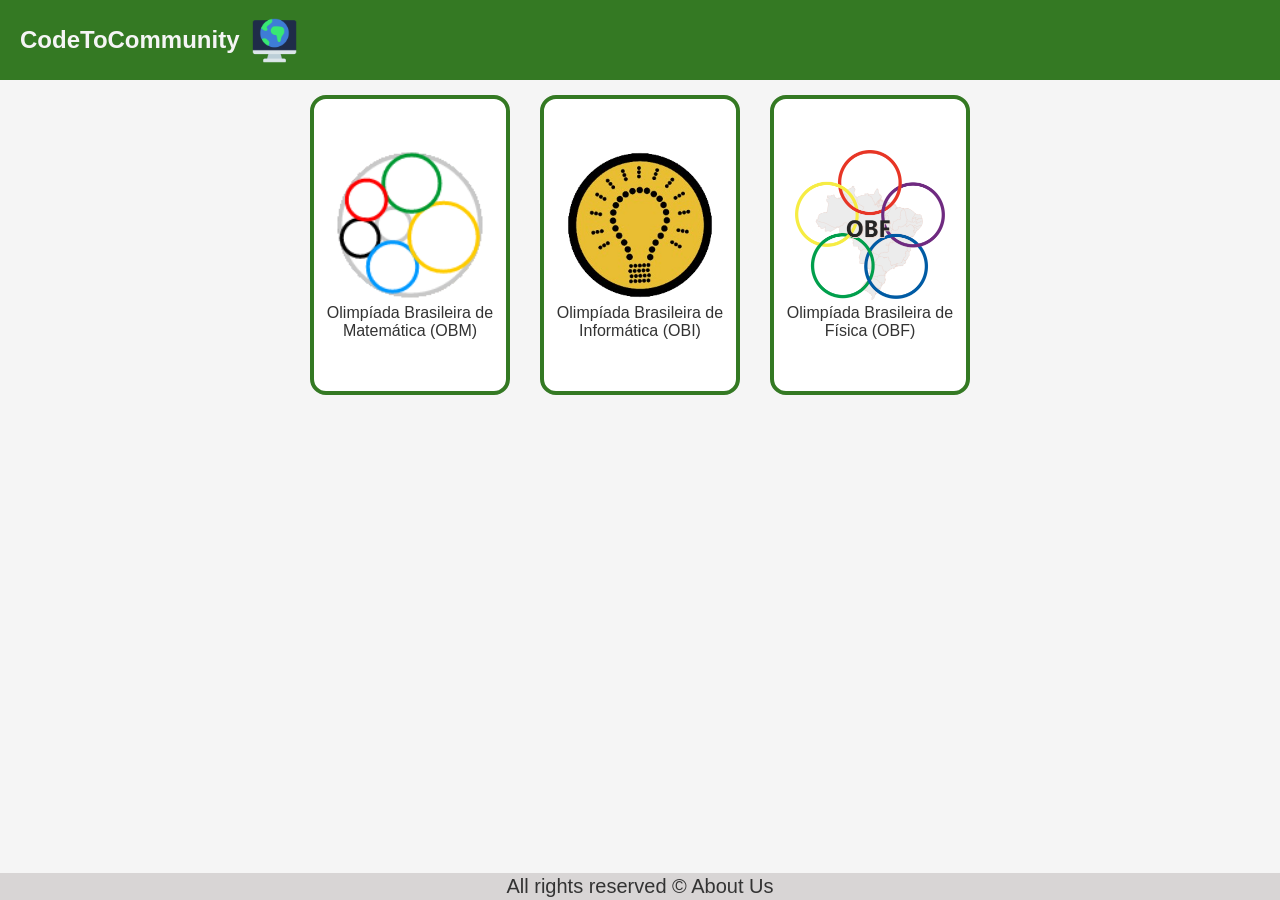
==== index.html @ 54db764c "publish-site" ====
<!DOCTYPE html>
<html>
    <head>
        <title>Olimpíadas no Brasil</title>
        <meta charset="utf-8">
        <meta name="viewport" content="width=device-width, initial-scale=1.0">
        <link rel="stylesheet" href="style.css">    
    </head> 
    <body>
        <header>
            <a href="index.html">
            <div class="our-logo">
                <span>CodeToCommunity</span>
                <img src="images/logo.png">
            </div>
            </a>
        </header>
        <main>
            <div class="olimpiadas">
                <div class="olimpiada"> 
                    <a href="https://www.obm.org.br/">
                    <img src="images/obm.png" class="olimpiada-imagem">
                    </a>
                    <span class="olimpiada-texto">
                        Olimpíada Brasileira de Matemática (OBM)
                    </span>
                </div>
                <div class="olimpiada"> 
                    <a href="./obi.html">
                    <img src="images/obi.png" class="olimpiada-imagem">
                    </a>
                    <span class="olimpiada-texto">
                        Olimpíada Brasileira de Informática (OBI)
                    </span>
                </div>
                <div class="olimpiada"> 
                    <a href="https://olimpiada.ic.unicamp.br/">
                    <img src="images/obf.png" class="olimpiada-imagem">
                    </a>
                    <span class="olimpiada-texto">
                        Olimpíada Brasileira de Física (OBF)
                    </span>
                </div>
            </div>
        </main>
        <footer>
            <span> All rights reserved &copy; <a href="contact.html">About Us</a></span>
        </footer>
    </body>
</html>
---- style.css ----
* {
  margin: 0;
  padding: 0;
  box-sizing: border-box;
}
html, body {
    height: 100%;
    margin: 0;
}
body {
    font-family: Arial, sans-serif;
    background-color: #f5f5f5;
    color: #333;

    display: flex;
    flex-direction: column;
}
main {
    flex:1;
}
a {
    text-decoration: none;
    color: inherit;
}
header {
    height: 80px;

    background-color: #347923;
    color: #f5f5f5;

    font-weight: 900;
    font-size: 24px;

    display: flex;
    justify-content: flex-start;
    align-items: center;
}
header img {
    height: 45px;
    width: auto;
}
.our-logo { 
    gap: 12px;
    padding: 0 20px;
    display: flex;
    justify-content: flex-start;
    align-items: center;
}
footer {
    background-color: #d8d5d5;
    color: #333;
    text-align: center;
    padding: 2px;
    font-size: 20px;
}
.olimpiadas {    
    display: flex;
    flex-direction: row;
    justify-content: center;
    align-items: center;
}
.olimpiada {
    height: 300px;
    width: 200px;   
    padding: 10px;
    margin: 15px;

    border-style: solid;
    border-width: 4px;
    border-radius: 16px;
    border-color: #347923;


    background-color: #ffffff;

    display: flex;
    flex-direction: column;
    justify-content: center;
    align-items: center;
}
.olimpiada-imagem {
    height: 150px;
    width: 150px;
}
.olimpiada-texto{
    text-align: center;
    color: #333;
}
.participants, .card {
    width: 100%;
    margin-top: 100px;
    
    display: flex;
    justify-content: center;
    align-items: center;
}
.who, .obi {
    border:#347923 12px solid;
    border-radius: 12px;

    margin-bottom: 100px;
    padding: 12px;
    gap: 20px;

    display: flex;
}
.who img, .obi img {
    width: 300px;
    height: auto;

}
.data {
    display: flex;
    flex-direction: column;
    justify-content: flex-start;
}
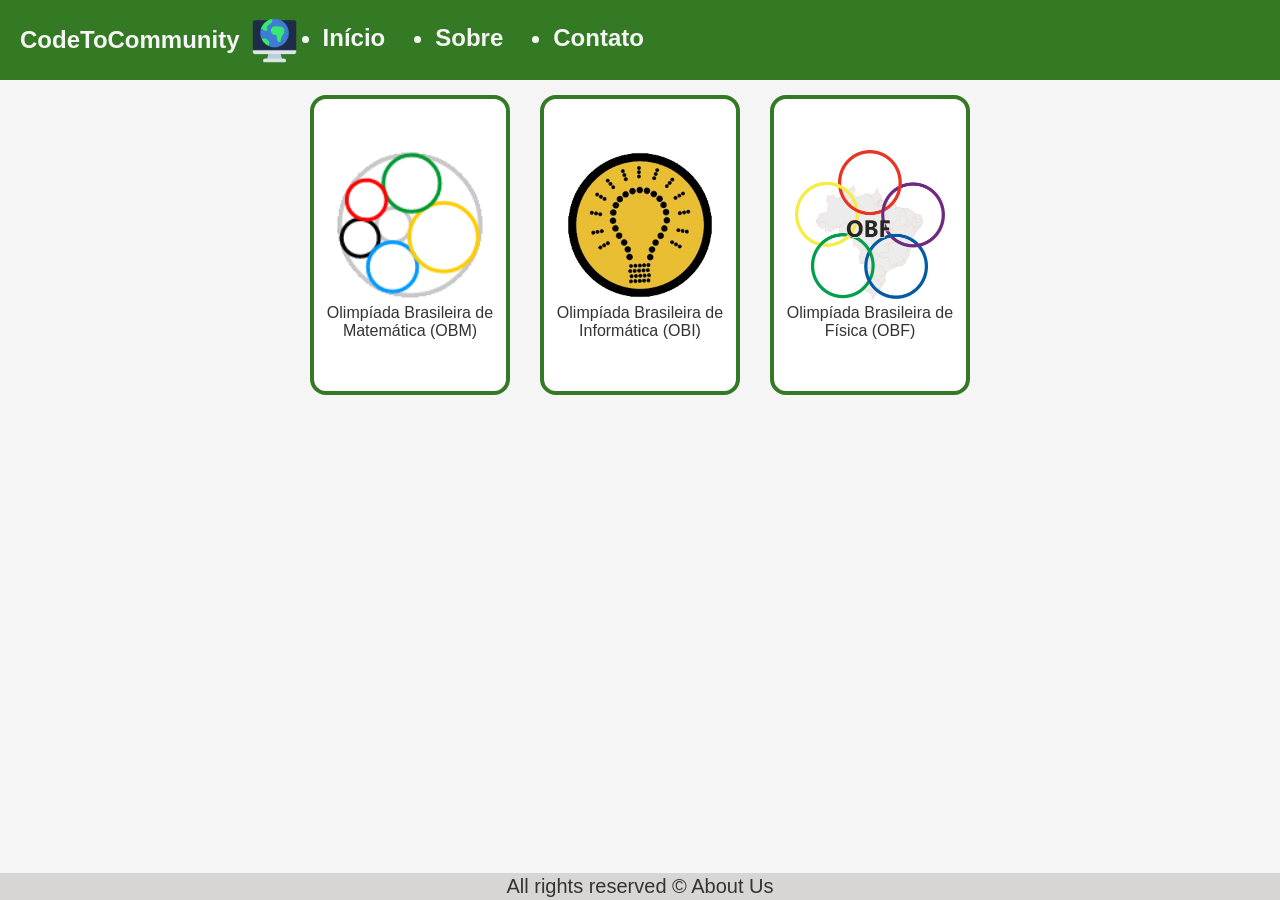
==== commit 897dd1bb: "atualizar-req" ====
--- a/index.html
+++ b/index.html
@@ -7,17 +7,24 @@
         <link rel="stylesheet" href="style.css">    
     </head> 
     <body>
-        <header>
-            <a href="index.html">
-            <div class="our-logo">
-                <span>CodeToCommunity</span>
-                <img src="images/logo.png">
-            </div>
-            </a>
+          <header>
+            <nav>
+                <a href="index.html">
+                <div class="our-logo">
+                    <span>CodeToCommunity</span>
+                    <img src="images/logo.png">
+                </div>
+                </a>
+                <ul>
+                <li><a href="index.html">Início</a></li>
+                <li><a href="sobre.html">Sobre</a></li>
+                <li><a href="contato.html">Contato</a></li>
+                </ul>
+            </nav>
         </header>
         <main>
-            <div class="olimpiadas">
-                <div class="olimpiada"> 
+            <section class="olimpiadas">
+                <div class="olimpiada">
                     <a href="https://www.obm.org.br/">
                     <img src="images/obm.png" class="olimpiada-imagem">
                     </a>
@@ -41,7 +48,7 @@
                         Olimpíada Brasileira de Física (OBF)
                     </span>
                 </div>
-            </div>
+            </section>
         </main>
         <footer>
             <span> All rights reserved &copy; <a href="contact.html">About Us</a></span>
--- a/style.css
+++ b/style.css
@@ -32,12 +32,21 @@
     font-size: 24px;
 
     display: flex;
+    flex-direction: row;
     justify-content: flex-start;
     align-items: center;
 }
 header img {
     height: 45px;
     width: auto;
+}
+nav {
+    display: flex;
+}
+nav ul {
+    display: flex;
+    gap: 50px;
+    padding: 6px;
 }
 .our-logo { 
     gap: 12px;
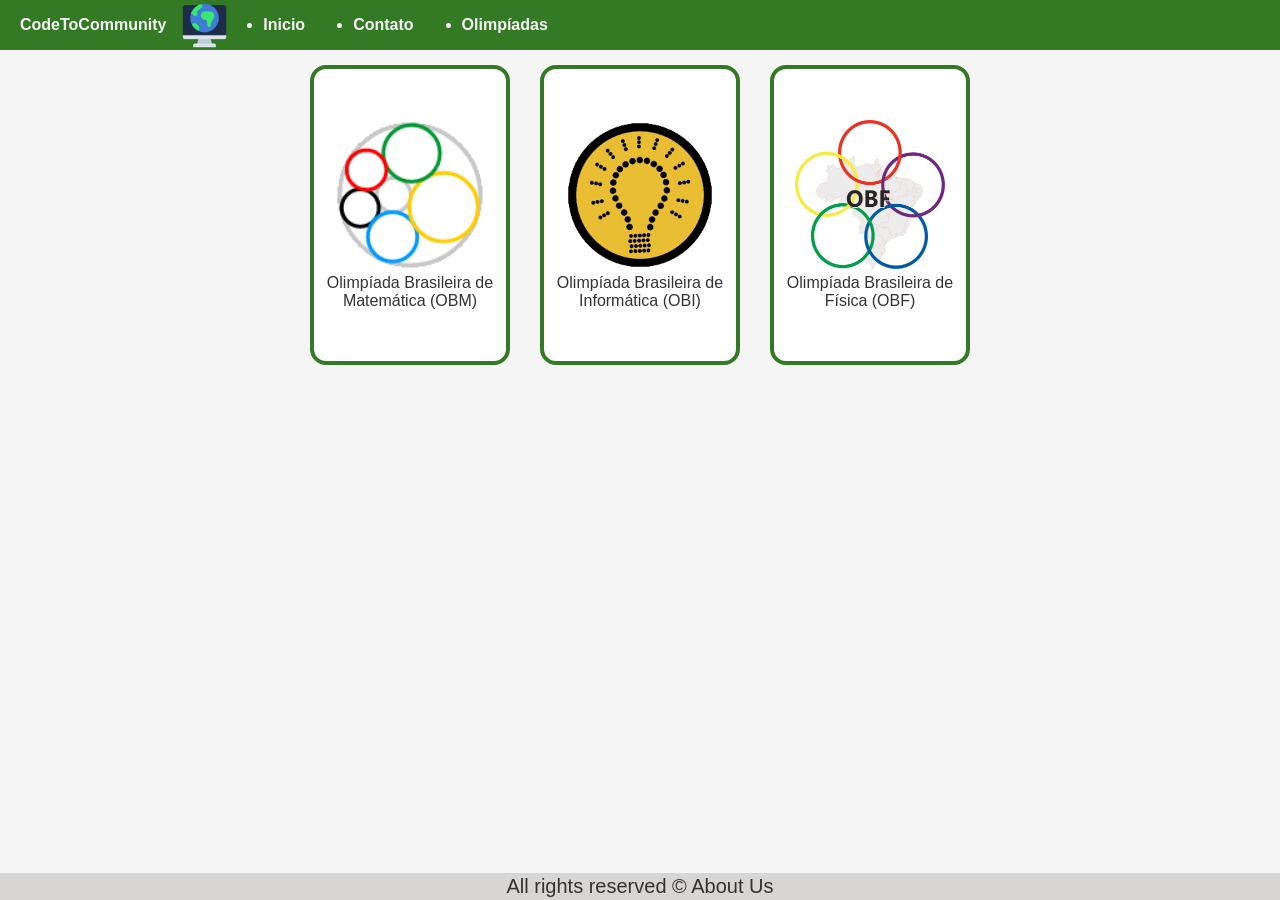
==== commit 1d14a6ac: "submeter" ====
--- a/index.html
+++ b/index.html
@@ -7,24 +7,24 @@
         <link rel="stylesheet" href="style.css">    
     </head> 
     <body>
-          <header>
+        <header>
             <nav>
                 <a href="index.html">
-                <div class="our-logo">
-                    <span>CodeToCommunity</span>
-                    <img src="images/logo.png">
-                </div>
+                    <div class="our-logo">
+                        <span>CodeToCommunity</span>
+                        <img src="images/logo.png">
+                    </div>
                 </a>
                 <ul>
-                <li><a href="index.html">Início</a></li>
-                <li><a href="sobre.html">Sobre</a></li>
-                <li><a href="contato.html">Contato</a></li>
+                    <a href = "./index.html"><li>Inicio</li></a>
+                    <a href = "./contact.html"><li>Contato</li></a>
+                    <a href = "./about.html"><li>Olimpíadas</li></a>
                 </ul>
             </nav>
         </header>
         <main>
             <section class="olimpiadas">
-                <div class="olimpiada">
+                <div class="olimpiada"> 
                     <a href="https://www.obm.org.br/">
                     <img src="images/obm.png" class="olimpiada-imagem">
                     </a>
@@ -33,7 +33,7 @@
                     </span>
                 </div>
                 <div class="olimpiada"> 
-                    <a href="./obi.html">
+                    <a href="./about.html">
                     <img src="images/obi.png" class="olimpiada-imagem">
                     </a>
                     <span class="olimpiada-texto">
--- a/style.css
+++ b/style.css
@@ -22,34 +22,31 @@
     text-decoration: none;
     color: inherit;
 }
-header {
-    height: 80px;
+nav {
+    height: auto;
 
     background-color: #347923;
     color: #f5f5f5;
 
     font-weight: 900;
-    font-size: 24px;
+    font-size: 1rem;
 
     display: flex;
     flex-direction: row;
     justify-content: flex-start;
     align-items: center;
 }
+nav ul {
+    display: flex;
+    padding: 1rem;
+    gap: 3rem;
+}
 header img {
     height: 45px;
     width: auto;
 }
-nav {
-    display: flex;
-}
-nav ul {
-    display: flex;
-    gap: 50px;
-    padding: 6px;
-}
 .our-logo { 
-    gap: 12px;
+    gap: 1rem;
     padding: 0 20px;
     display: flex;
     justify-content: flex-start;
